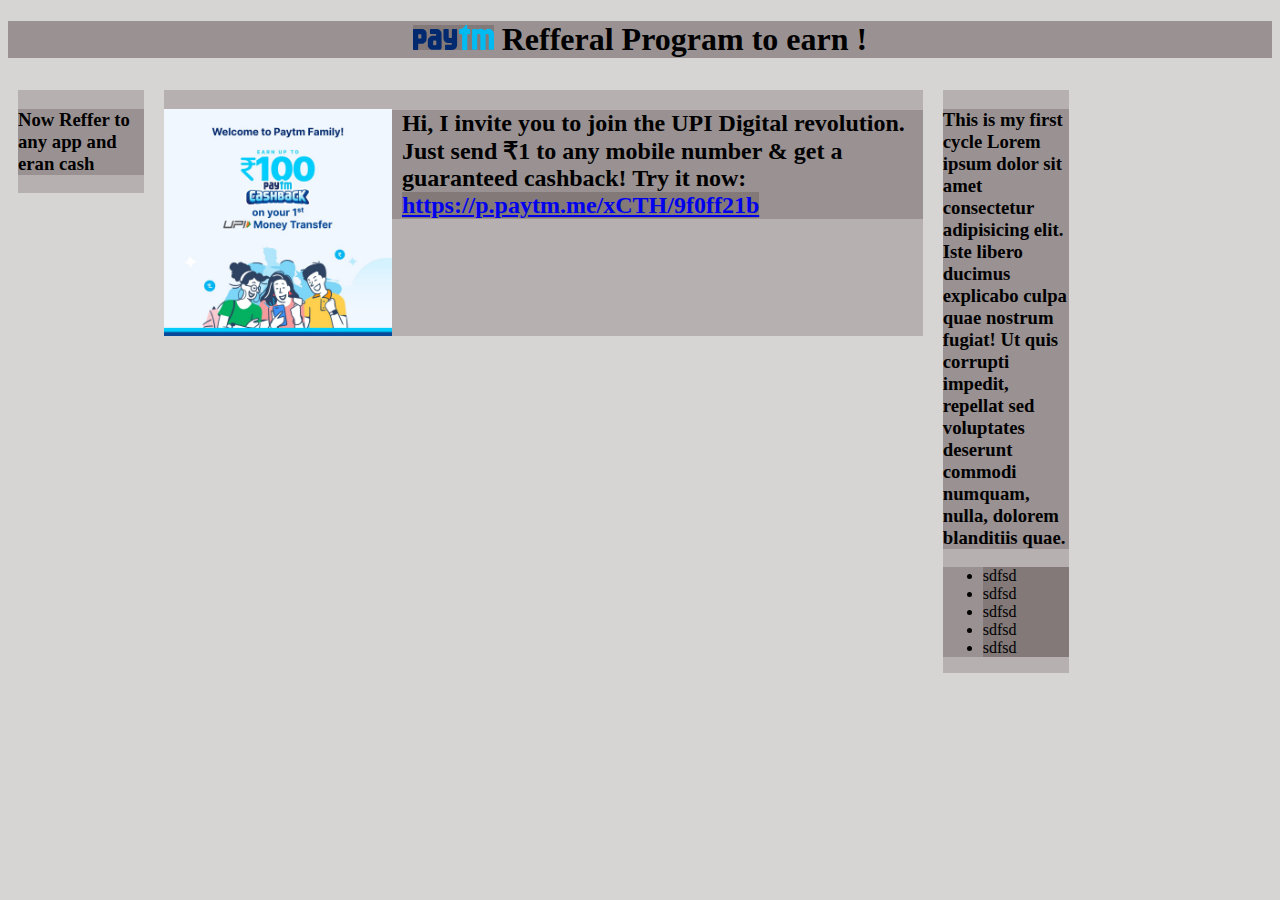
==== html.html @ 3a0e787f "data entered" ====
<!DOCTYPE html>
<html lang="en">

<head>
    <meta charset="UTF-8">
    <meta name="viewport" content="width=device-width, initial-scale=1.0">
    <meta http-equiv="X-UA-Compatible" content="ie=edge">
    <title>Document</title>
    <script src="javascript.js"></script>
    <link rel="stylesheet" href="stylesheet.css">
</head>

<body>
    <h1 class="headline"><img src="./assets/paytmlogo.svg" alt="paytmlogo" srcset="" height="25px"> Refferal Program to
        earn !</h1>
    <div class="column1of3">
        <h3>Now Reffer to any app and eran cash</h3>
    </div>
    <div class="column2of3">
        <h3>
            <img style="float: left; margin-right: 10px;" src="./assets/refferal.jpeg" alt="refferal" srcset=""
                height="30%" width="30%">
            <h2>
                Hi, I invite you to join the UPI Digital revolution.
                Just send ₹1 to any mobile number & get a guaranteed cashback!
                Try it now: <a href="https://p.paytm.me/xCTH/9f0ff21b">https://p.paytm.me/xCTH/9f0ff21b</a>
            </h2>
        </h3>
    </div>
    <div class="column3of3">
        <h3>This is my first cycle Lorem ipsum dolor sit amet consectetur adipisicing elit. Iste libero ducimus
            explicabo culpa quae nostrum fugiat! Ut quis corrupti impedit, repellat sed voluptates deserunt commodi
            numquam, nulla, dolorem blanditiis quae.</h3>
        <ul>
            <li>sdfsd</li>
            <li>sdfsd</li>
            <li>sdfsd</li>
            <li>sdfsd</li>
            <li>sdfsd</li>
        </ul>
    </div>
</body>

</html>
---- stylesheet.css ----
.column1of3,
.column3of3 {
    width: 10%;
    float: left;
    margin: 10px;
}

* {
    background-color: rgba(22, 3, 3, 0.171);
}

.column2of3 {
    width: 60%;
    float: left;
    margin: 10px;
}

.headline {
    text-align: center;
}

@media only screen and (max-width: 600px) {
    body {
        background-color: rgba(173, 216, 230, 0.329);

    }

    .column1of3,
    .column3of3 {
        display: none;
    }

}
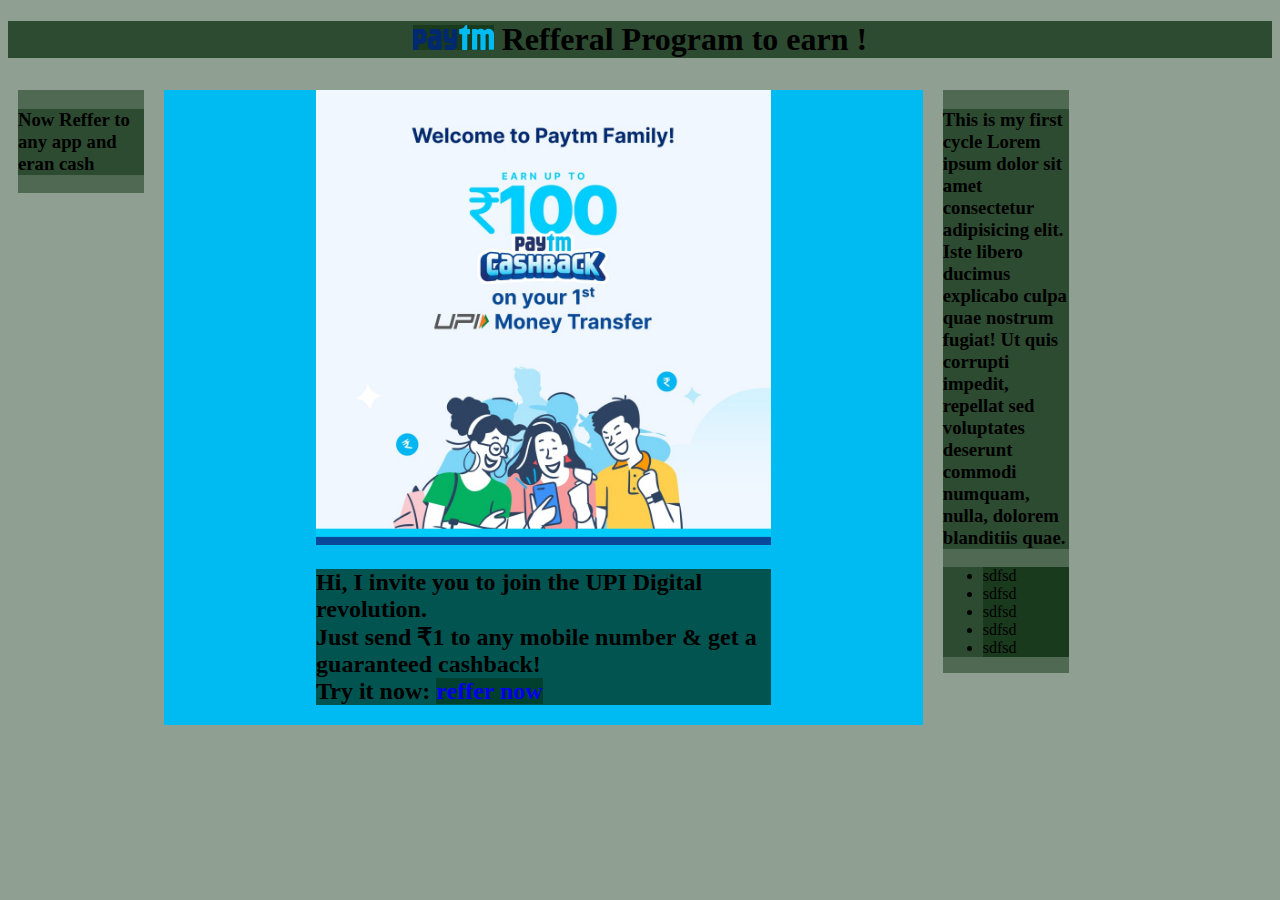
==== commit 8cf41e10: "centered" ====
--- a/html.html
+++ b/html.html
@@ -17,15 +17,16 @@
         <h3>Now Reffer to any app and eran cash</h3>
     </div>
     <div class="column2of3">
-        <h3>
-            <img style="float: left; margin-right: 10px;" src="./assets/refferal.jpeg" alt="refferal" srcset=""
-                height="30%" width="30%">
-            <h2>
-                Hi, I invite you to join the UPI Digital revolution.
-                Just send ₹1 to any mobile number & get a guaranteed cashback!
-                Try it now: <a href="https://p.paytm.me/xCTH/9f0ff21b">https://p.paytm.me/xCTH/9f0ff21b</a>
-            </h2>
-        </h3>
+        <img src="./assets/refferal.jpeg" alt="refferal" srcset="" height="30%" width="60%">
+<div>
+  <h2>
+            Hi, I invite you to join the UPI Digital revolution.<br>
+            Just send ₹1 to any mobile number & get a guaranteed cashback!<br>
+            Try it now: <a style="text-decoration: none;" href="https://p.paytm.me/xCTH/9f0ff21b">reffer now</a>
+        </h2>
+   
+</div>
+       
     </div>
     <div class="column3of3">
         <h3>This is my first cycle Lorem ipsum dolor sit amet consectetur adipisicing elit. Iste libero ducimus
--- a/stylesheet.css
+++ b/stylesheet.css
@@ -6,17 +6,33 @@
 }
 
 * {
-    background-color: rgba(22, 3, 3, 0.171);
+    background-color: rgba(2, 39, 6, 0.445);
 }
 
 .column2of3 {
     width: 60%;
     float: left;
     margin: 10px;
+    background-color: #00baf2;
+    text-align: center;
 }
 
 .headline {
     text-align: center;
+}
+
+div.column2of3>img {
+    margin: 0px auto 0px auto;
+
+}
+
+div.column2of3 div {
+    margin: 0px auto 0px auto;
+    width: 60%;
+}
+
+div.column2of3 div h2 {
+    text-align: left;
 }
 
 @media only screen and (max-width: 600px) {
